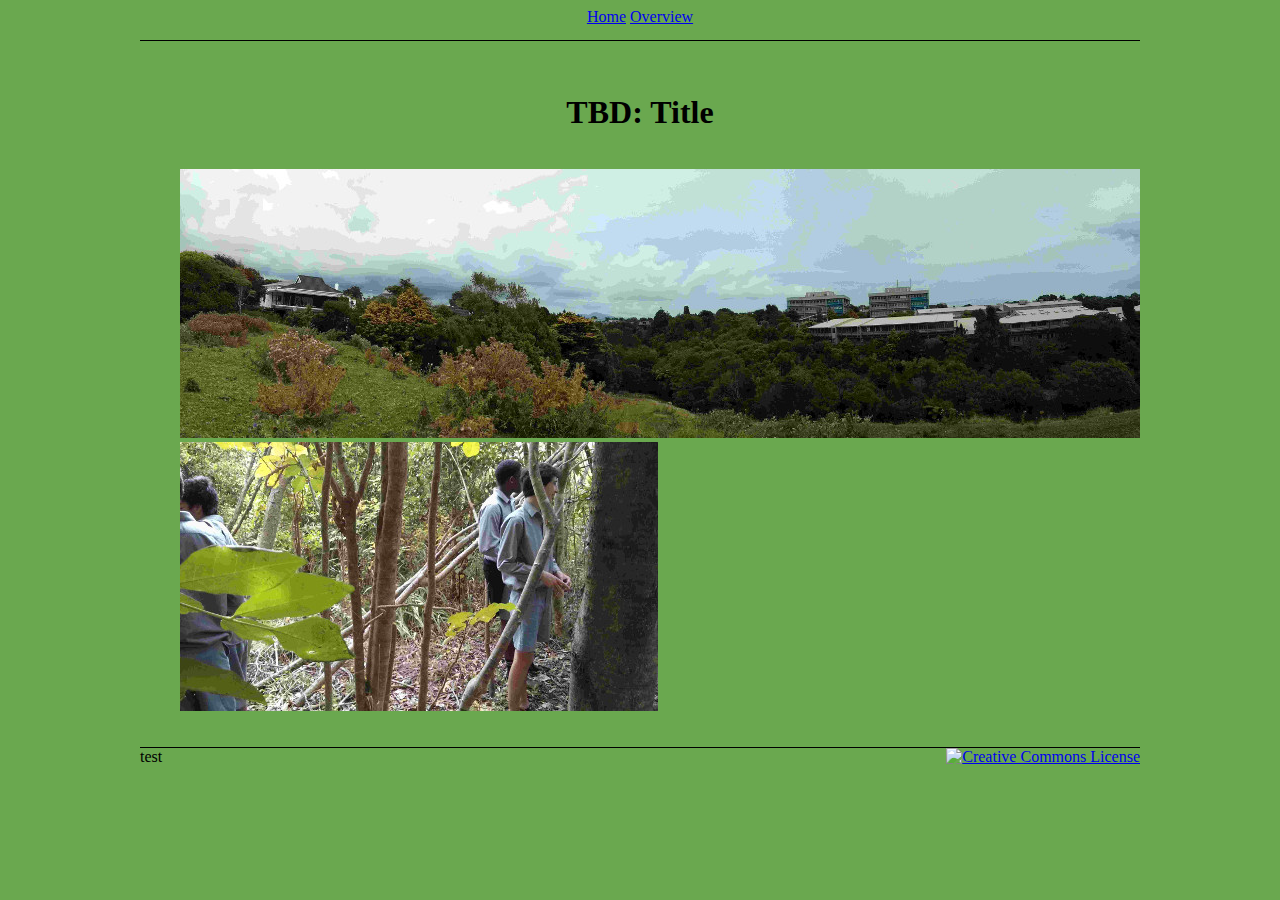
==== index.html @ 456aca81 "First Commit" ====
<html>
  <head>
    <link href="assets/css/all.css" rel="stylesheet">
    <link href="assets/css/slideshow.css" rel="stylesheet">
    <script src="assets/js/3rdparty/jquery-1.11.2.min.js"></script>
    <script src="assets/js/3rdparty/unslider.min.js"></script>
    <script src="assets/js/slideshow/homepage.js"></script>
  </head>
  <body>
    <div id="container">
      <div class="bar" id="head-navbar">
        <a href="index.html">Home</a>
        <a href="overview.html">Overview</a>
      </div>
      <div id="content">
        <h1>TBD: Title</h1>
        <div class="slideshow">
          <ul>
            <li><img src="assets/images/pa_panorama_resized.jpg"/></li>
            <li><img src="assets/images/pa_clearing_resized.jpg"/></li>
          </ul>
        </div>
      </div>
      <div class="bar" id="foot-navbar">
        test
        <div id="thebutton">
          <!-- This is the Creative Commons license button. I have not modified it (apart from non-cosmetic changes such as aligning it on the page and adding line breaks in this code) so that I can abide by the license terms. -->
          <a rel="license" href="http://creativecommons.org/licenses/by-sa/4.0/">
            <img alt="Creative Commons License" style="border-width:0" src="https://i.creativecommons.org/l/by-sa/4.0/88x31.png" />
          </a>
        </div>
      </div>
    </div>
  </body>
</html>
---- assets/css/all.css ----
.bar {
  width: 1000px;
  height: 32px;
  margin-left: auto;
  margin-right: auto;
}
#head-navbar {
  border-bottom: 1px solid black;
  text-align: center;
}
#foot-navbar {
  border-top: 1px solid black;
}
#content {
  padding-top: 32px;
  padding-bottom: 32px;
  text-align: center;
}
#container {
  width: 1000px;
  margin-left: auto;
  margin-right: auto;
}
#thebutton {
  float: right;
}
body{
  background-color: #6aa84f;
}
---- assets/css/slideshow.css ----
/*Unslider needs this to work*/
.slideshow { position: relative; overflow: auto; }
    .slideshow li { list-style: none; }
        .slideshow ul li { float: left; }
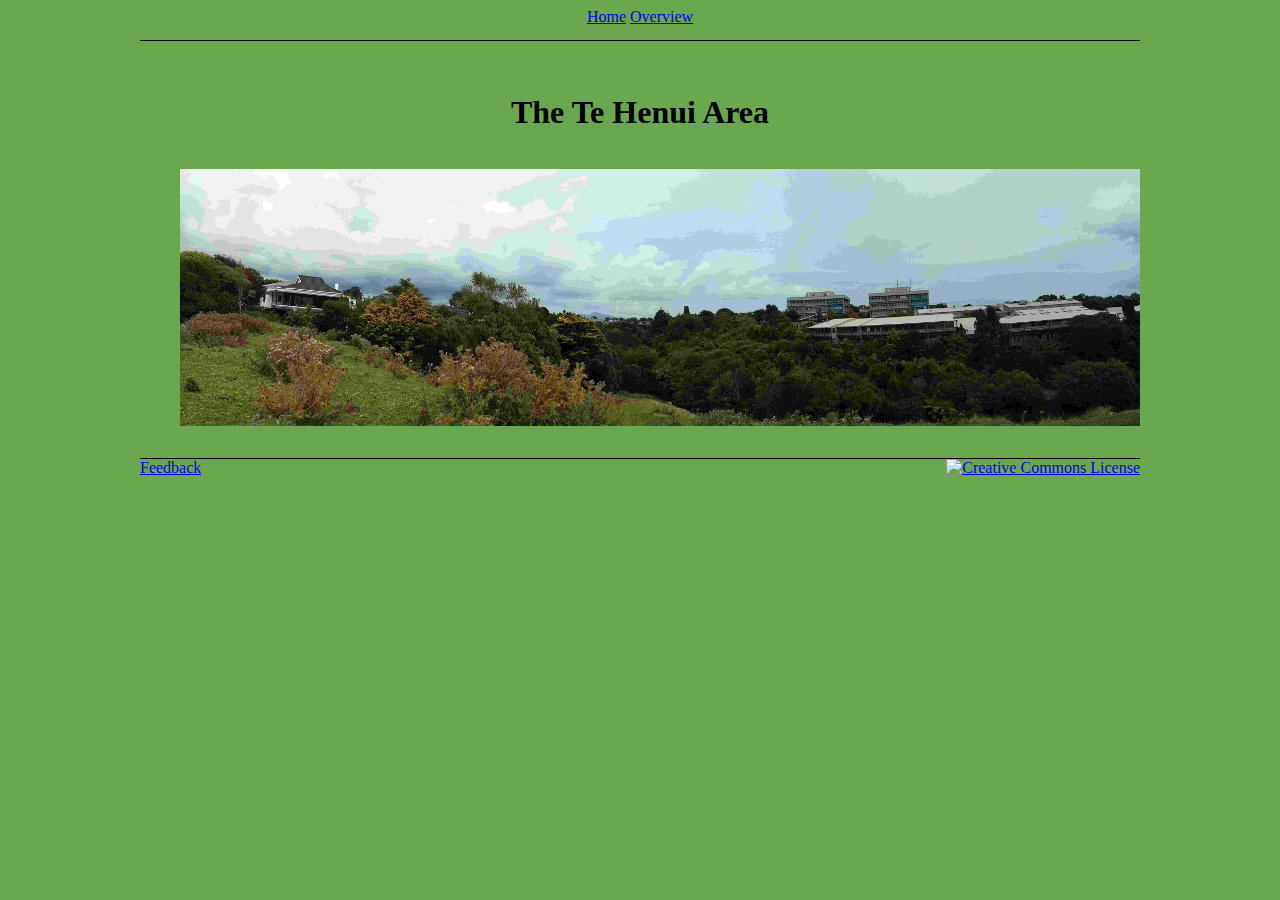
==== commit 53c20a94: "Add feedback button" ====
--- a/index.html
+++ b/index.html
@@ -3,8 +3,10 @@
     <link href="assets/css/all.css" rel="stylesheet">
     <link href="assets/css/slideshow.css" rel="stylesheet">
     <script src="assets/js/3rdparty/jquery-1.11.2.min.js"></script>
+    <!-- This needs to be loaded externally as it has measures to prevent downloaded versions from working -->
+    <script src="https://cdn.firebase.com/js/client/2.2.4/firebase.js"></script>
     <script src="assets/js/3rdparty/unslider.min.js"></script>
-    <script src="assets/js/slideshow/homepage.js"></script>
+    <script src="assets/js/homepage.js"></script>
   </head>
   <body>
     <div id="container">
@@ -13,7 +15,7 @@
         <a href="overview.html">Overview</a>
       </div>
       <div id="content">
-        <h1>TBD: Title</h1>
+        <h1>The Te Henui Area</h1>
         <div class="slideshow">
           <ul>
             <li><img src="assets/images/pa_panorama_resized.jpg"/></li>
@@ -22,7 +24,7 @@
         </div>
       </div>
       <div class="bar" id="foot-navbar">
-        test
+        <a href="#" id="feedbackwindow">Feedback</a>
         <div id="thebutton">
           <!-- This is the Creative Commons license button. I have not modified it (apart from non-cosmetic changes such as aligning it on the page and adding line breaks in this code) so that I can abide by the license terms. -->
           <a rel="license" href="http://creativecommons.org/licenses/by-sa/4.0/">
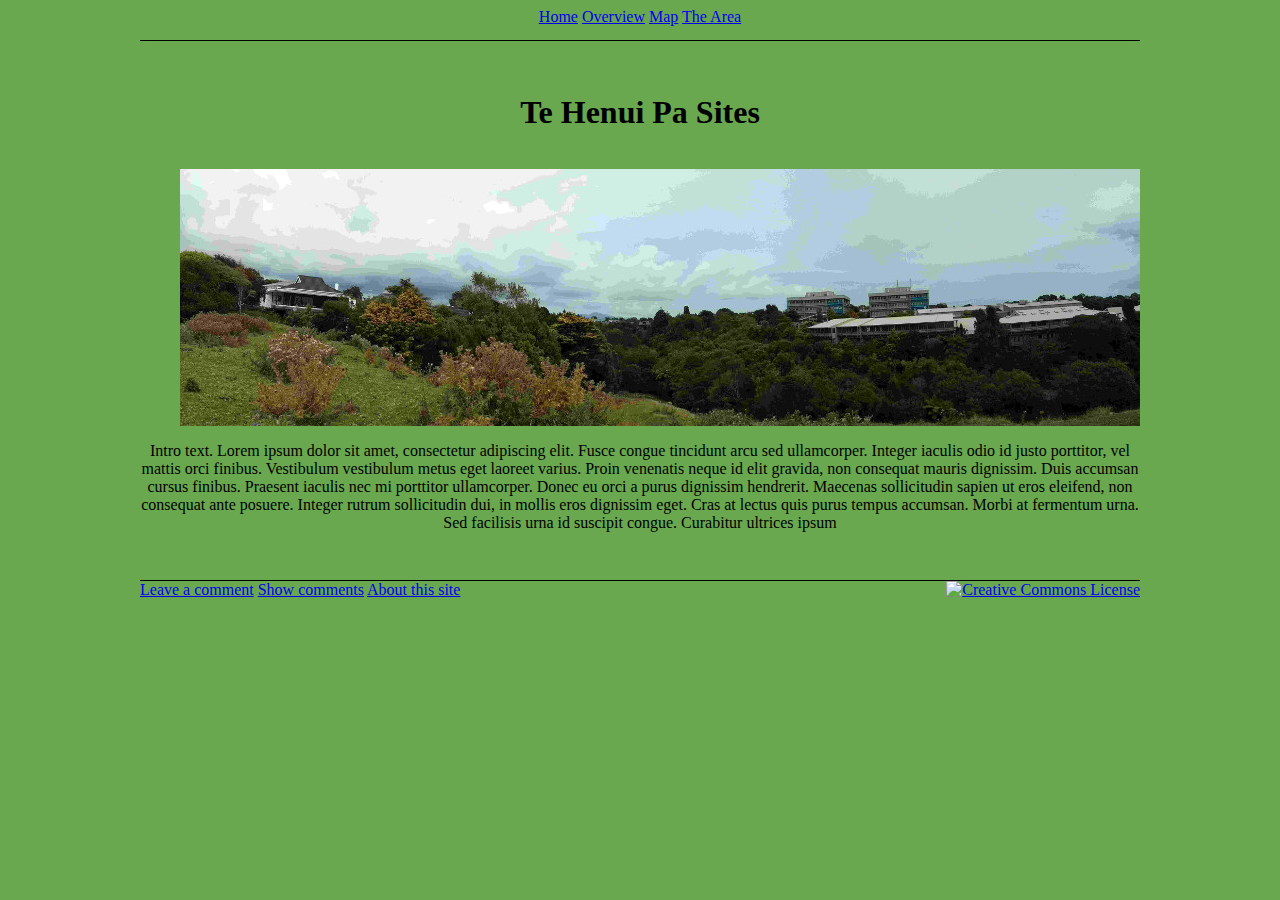
==== commit 67d2806d: "Added an image to the overview, fixed font not loading" ====
--- a/index.html
+++ b/index.html
@@ -1,5 +1,7 @@
 <html>
   <head>
+    <title>Te Henui Pa Sites</title>
+    <link href='https://fonts.googleapis.com/css?family=Lora' rel='stylesheet' type='text/css'>
     <link href="assets/css/all.css" rel="stylesheet">
     <link href="assets/css/slideshow.css" rel="stylesheet">
     <script src="assets/js/3rdparty/jquery-1.11.2.min.js"></script>
@@ -13,18 +15,31 @@
       <div class="bar" id="head-navbar">
         <a href="index.html">Home</a>
         <a href="overview.html">Overview</a>
+        <a href="map.html">Map</a>
+        <a href="area.html">The Area</a>
       </div>
       <div id="content">
-        <h1>The Te Henui Area</h1>
+        <h1>Te Henui Pa Sites</h1>
         <div class="slideshow">
           <ul>
             <li><img src="assets/images/pa_panorama_resized.jpg"/></li>
             <li><img src="assets/images/pa_clearing_resized.jpg"/></li>
           </ul>
         </div>
+        <p>
+          Intro text. Lorem ipsum dolor sit amet, consectetur adipiscing elit. Fusce congue tincidunt arcu sed ullamcorper.
+          Integer iaculis odio id justo porttitor, vel mattis orci finibus. Vestibulum vestibulum metus eget laoreet varius.
+          Proin venenatis neque id elit gravida, non consequat mauris dignissim. Duis accumsan cursus finibus.
+          Praesent iaculis nec mi porttitor ullamcorper. Donec eu orci a purus dignissim hendrerit.
+          Maecenas sollicitudin sapien ut eros eleifend, non consequat ante posuere.
+          Integer rutrum sollicitudin dui, in mollis eros dignissim eget.
+          Cras at lectus quis purus tempus accumsan. Morbi at fermentum urna. Sed facilisis urna id suscipit congue. Curabitur ultrices ipsum
+        </p>
       </div>
       <div class="bar" id="foot-navbar">
-        <a href="#" id="feedbackwindow">Feedback</a>
+        <a href="#" id="feedbackwindow">Leave a comment</a>
+        <a href="feedback.html">Show comments</a>
+        <a href="about.html">About this site</a>
         <div id="thebutton">
           <!-- This is the Creative Commons license button. I have not modified it (apart from non-cosmetic changes such as aligning it on the page and adding line breaks in this code) so that I can abide by the license terms. -->
           <a rel="license" href="http://creativecommons.org/licenses/by-sa/4.0/">
--- a/assets/css/all.css
+++ b/assets/css/all.css
@@ -3,6 +3,12 @@
   height: 32px;
   margin-left: auto;
   margin-right: auto;
+}
+p {
+  font-family: 'Lora' serif;
+}
+.placeholder {
+  background-color: red;
 }
 #head-navbar {
   border-bottom: 1px solid black;
--- a/assets/css/slideshow.css
+++ b/assets/css/slideshow.css
@@ -1,4 +1,4 @@
-/*Unslider needs this to work*/
+/*Unslider needs this to work. Copied from unslider.com and slightly edited*/
 .slideshow { position: relative; overflow: auto; }
     .slideshow li { list-style: none; }
         .slideshow ul li { float: left; }
